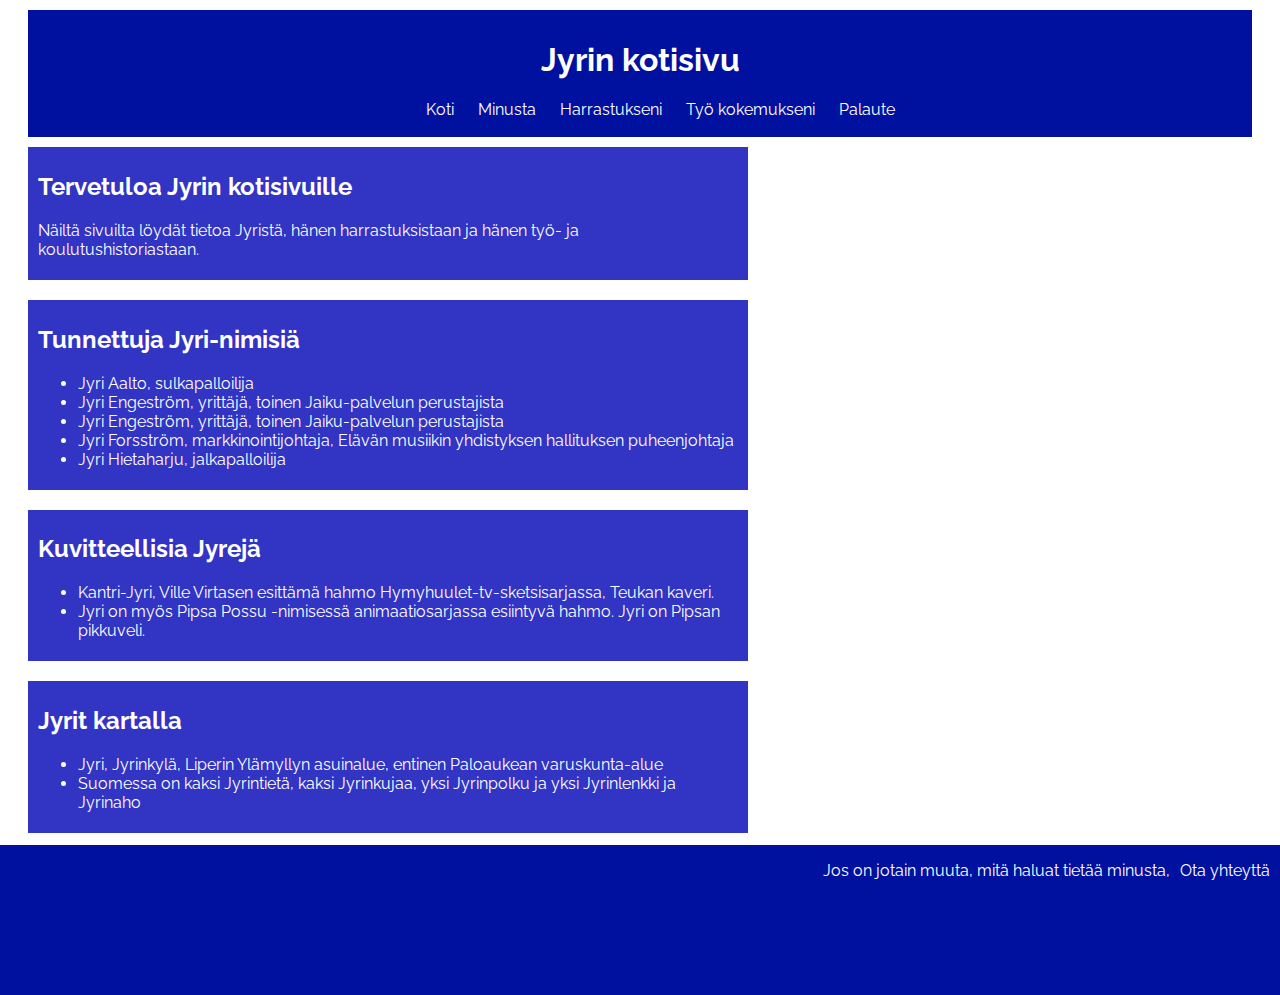
==== index.html @ 80a06a63 "Merge branch 'main' of https://github.com/inkkuu/nettisivu" ====
<html lang="en">
<head>
    <meta charset="UTF-8">
    <meta http-equiv="X-UA-Compatible" content="IE=edge">
    <meta name="viewport" content="width=device-width, initial-scale=1.0">
    <link rel="stylesheet" href="style.css">
    <link rel="preconnect" href="https://fonts.googleapis.com">
    <link rel="preconnect" href="https://fonts.gstatic.com" crossorigin>
    <link href="https://fonts.googleapis.com/css2?family=Raleway:wght@600;700;800&display=swap" rel="stylesheet">
    <link rel="preconnect" href="https://fonts.googleapis.com">
    <link rel="preconnect" href="https://fonts.gstatic.com" crossorigin>
    <link href="https://fonts.googleapis.com/css2?family=Raleway:wght@300;600;700;800&display=swap" rel="stylesheet">
    <title>Etusivu</title>
</head>

<body>
<header>
    <h1>Jyrin kotisivu </h1>
    <nav>
        <ul>
          <li><a href="index.html">Koti</a></li>
          <li><a href="minusta.html">Minusta</a></li>
          <li><a href="harrastus.html">Harrastukseni</a></li>
          <li><a href="cv.html">Työ kokemukseni</a></li>
          <li><a href="palaute.html">Palaute</a></li>
        </ul>
    </nav>
</header>
    <section>
        <article>
            <h2>Tervetuloa Jyrin kotisivuille</h2>
            <p>Näiltä sivuilta löydät tietoa Jyristä, hänen harrastuksistaan ja hänen työ- ja koulutushistoriastaan.</p>
        </article>
        <article>
            <h2>Tunnettuja Jyri-nimisiä</h2>
            <ul>
              <li>Jyri Aalto, sulkapalloilija</li>
              <li>Jyri Engeström, yrittäjä, toinen Jaiku-palvelun perustajista</li>
              <li>Jyri Engeström, yrittäjä, toinen Jaiku-palvelun perustajista</li>
              <li>Jyri Forsström, markkinointijohtaja, Elävän musiikin yhdistyksen hallituksen puheenjohtaja</li>
              <li>Jyri Hietaharju, jalkapalloilija</li>
            </ul>
    </article>
    <article>
        <h2>Kuvitteellisia Jyrejä</h2>
    <ul>
        <li>Kantri-Jyri, Ville Virtasen esittämä hahmo Hymyhuulet-tv-sketsisarjassa, Teukan kaveri.</li>
        <li>Jyri on myös Pipsa Possu -nimisessä animaatiosarjassa esiintyvä hahmo. Jyri on Pipsan pikkuveli.</li>
    </ul>
        </article>
    <article>
        <h2>Jyrit kartalla</h2>
            <ul><li>Jyri, Jyrinkylä, Liperin Ylämyllyn asuinalue, entinen Paloaukean varuskunta-alue</li>
            <li>Suomessa on kaksi Jyrintietä, kaksi Jyrinkujaa, yksi Jyrinpolku ja yksi Jyrinlenkki ja Jyrinaho</li></ul>
    </article>
    </section>
    <footer>
        <p>Jos on jotain muuta, mitä haluat tietää minusta,<a href="mailto:jyri.lindroos@keuda.fi">Ota yhteyttä</a></p>
    </footer>
</body>
</html>
---- style.css ----
body html {
  margin: 0;
  height: 100%;
}

header {
  background-color: #0011A0;
  color: #FFF;
  padding: 10px 0 2px 0;
  text-align: center;
  margin: 10px 20px;
  font-family: 'Raleway';
}

header p {
  font-size: 17px;
  margin: 10px 10px;
}

nav li {
  list-style-type: none;
  display: inline;
}

a {
  color: #FFF;
  padding-left: 10px;
  padding-right: 10px;
  text-decoration: none;
}

article {
  background-color: #3234C4;
  color: #FFF;
  margin-left: 20px;
  margin-bottom: 20px;
  padding: 5px 10px;
  width: 700px;
  font-family: 'Raleway';
}

footer {
  background-color: #0011A0;
  color: #FFF;
  height: 150px;
  margin: -8px;
  font-family: 'Raleway';
}

footer p {
  padding: 10px 10px -5px 0;
  float: right;
}
textarea{
  width: 500px;
  height: 200px;
}
button{
  border: 1px solid #777;
  font-family: 'Raleway';
  font-size: 21px;
  display: block;
  width: 100%;
  height: 5%;
  margin-top: 15px;
}
button:hover{
  border: 1px solid #777;
  font-family: 'Raleway';
  font-size: 21px;
  display: block;
  width: 100%;
  height: 5%;
  margin-top: 15px;
  background-color: #D3D3D3;
}
.rate {
    float: left;
    height: 46px;
    padding: 0 0px;
}
.rate:not(:checked) > input {
    position:absolute;
    top:-9999px;
}
.rate:not(:checked) > label {
    float:right;
    width:1em;
    overflow:hidden;
    white-space:nowrap;
    cursor:pointer;
    font-size:30px;
    color:#ccc;
}
.rate:not(:checked) > label:before {
    content: '★ ';
}
.rate > input:checked ~ label {
    color: #ffc700;
}
.rate:not(:checked) > label:hover,
.rate:not(:checked) > label:hover ~ label {
    color: #deb217;
}
.rate > input:checked + label:hover,
.rate > input:checked + label:hover ~ label,
.rate > input:checked ~ label:hover,
.rate > input:checked ~ label:hover ~ label,
.rate > label:hover ~ input:checked ~ label {
    color: #c59b08;
}
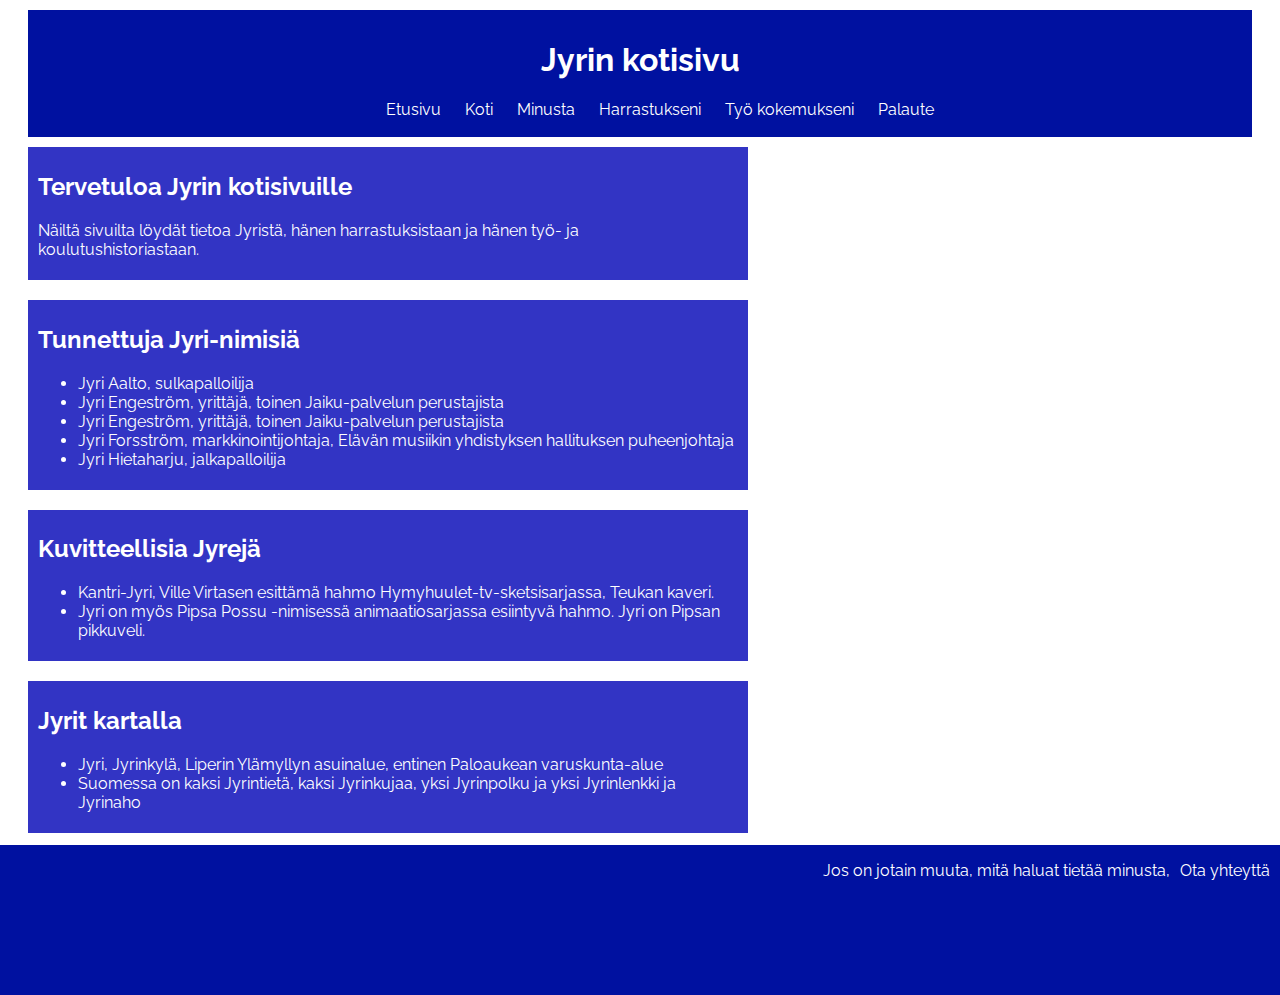
==== commit b50c304f: "update" ====
--- a/index.html
+++ b/index.html
@@ -7,9 +7,6 @@
     <link rel="preconnect" href="https://fonts.googleapis.com">
     <link rel="preconnect" href="https://fonts.gstatic.com" crossorigin>
     <link href="https://fonts.googleapis.com/css2?family=Raleway:wght@600;700;800&display=swap" rel="stylesheet">
-    <link rel="preconnect" href="https://fonts.googleapis.com">
-    <link rel="preconnect" href="https://fonts.gstatic.com" crossorigin>
-    <link href="https://fonts.googleapis.com/css2?family=Raleway:wght@300;600;700;800&display=swap" rel="stylesheet">
     <title>Etusivu</title>
 </head>
 
@@ -18,6 +15,7 @@
     <h1>Jyrin kotisivu </h1>
     <nav>
         <ul>
+          <li><a href="etusivu.html">Etusivu</a></li>
           <li><a href="index.html">Koti</a></li>
           <li><a href="minusta.html">Minusta</a></li>
           <li><a href="harrastus.html">Harrastukseni</a></li>
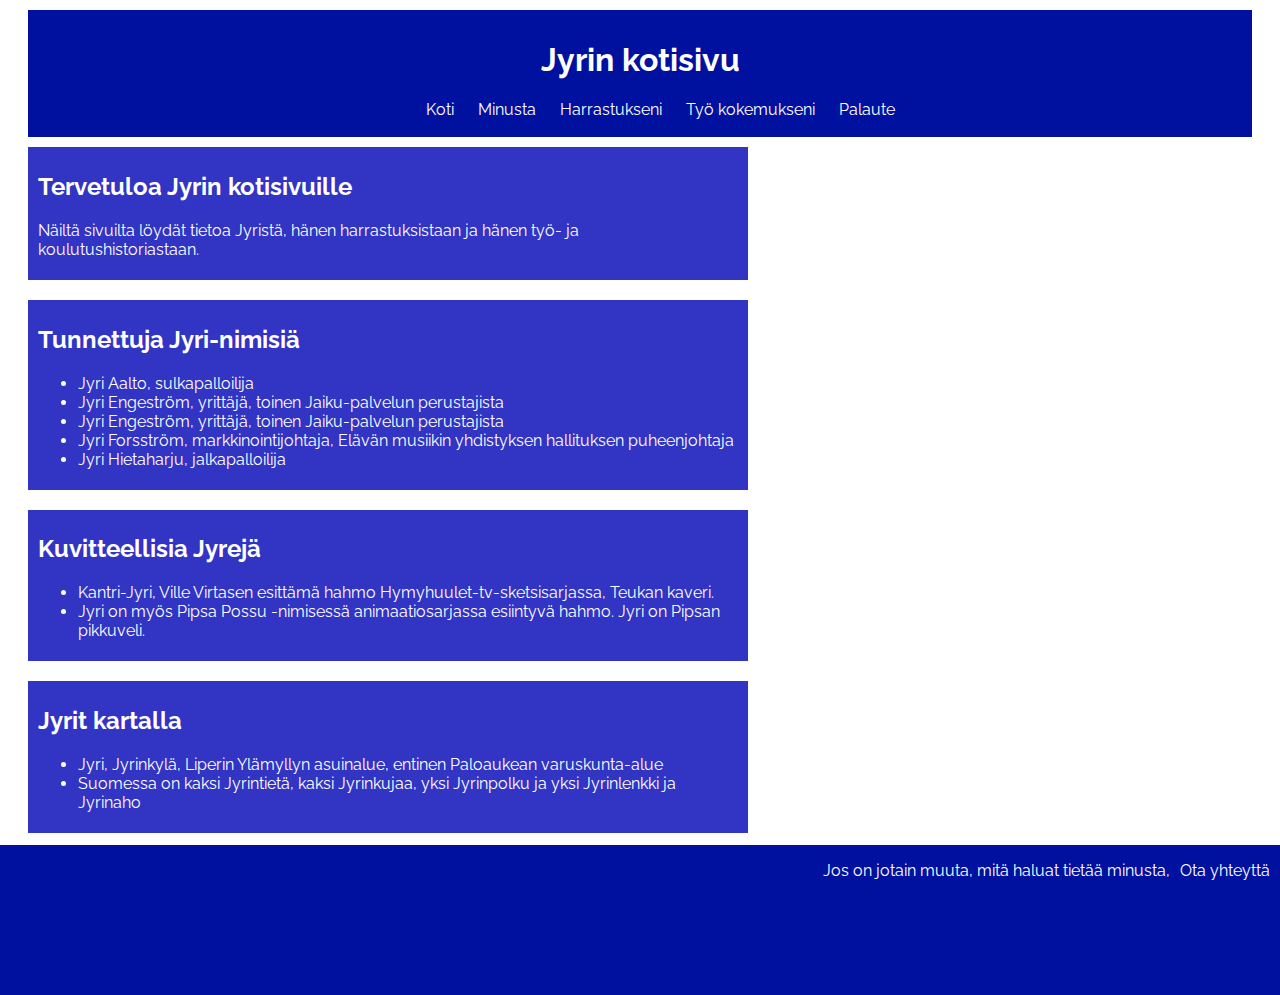
==== commit 258f6296: "update" ====
--- a/index.html
+++ b/index.html
@@ -15,7 +15,6 @@
     <h1>Jyrin kotisivu </h1>
     <nav>
         <ul>
-          <li><a href="etusivu.html">Etusivu</a></li>
           <li><a href="index.html">Koti</a></li>
           <li><a href="minusta.html">Minusta</a></li>
           <li><a href="harrastus.html">Harrastukseni</a></li>
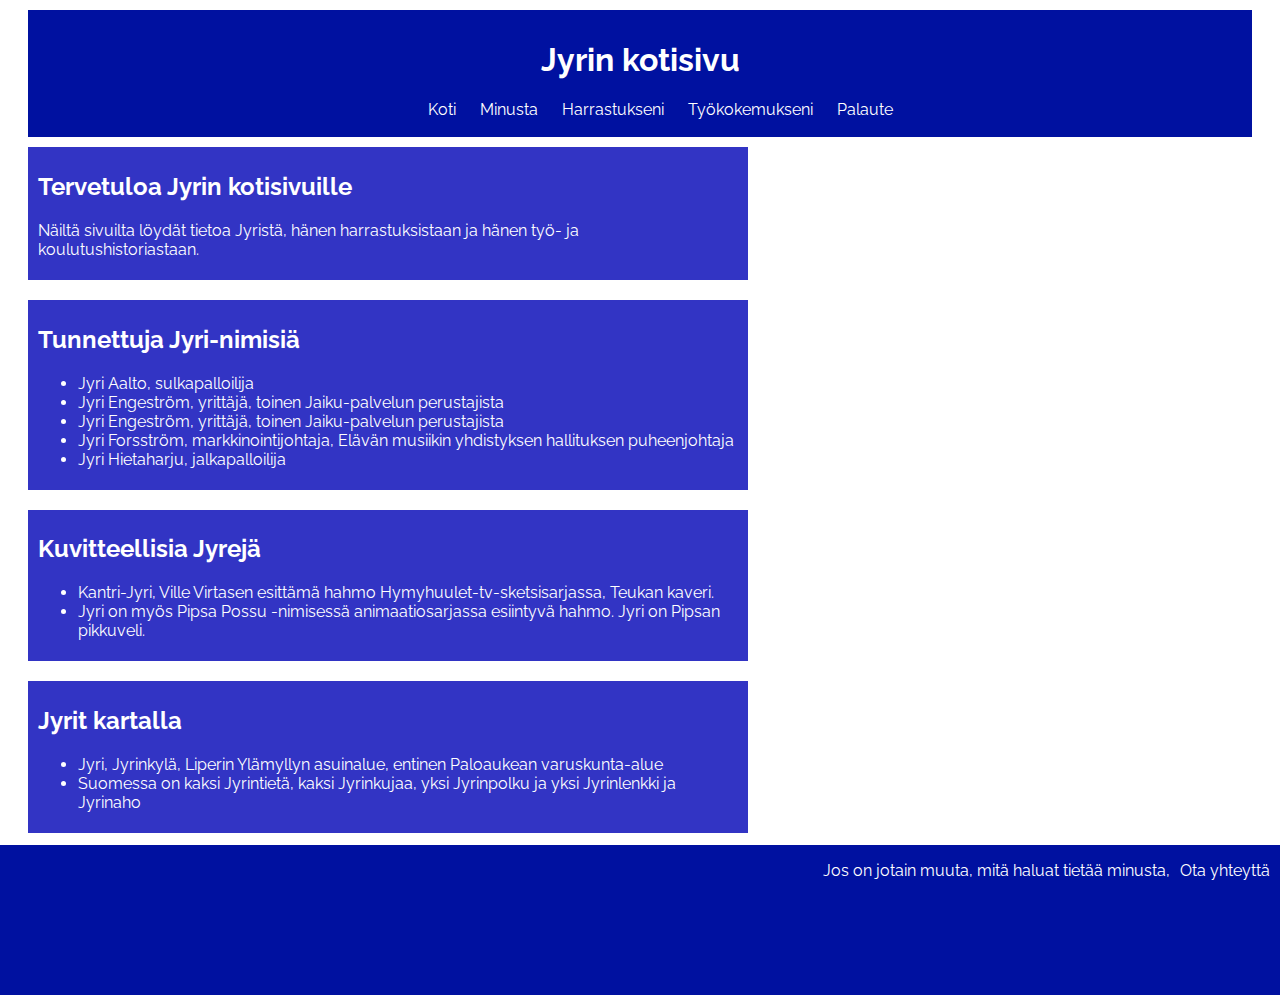
==== commit 827c634d: "update" ====
--- a/index.html
+++ b/index.html
@@ -18,7 +18,7 @@
           <li><a href="index.html">Koti</a></li>
           <li><a href="minusta.html">Minusta</a></li>
           <li><a href="harrastus.html">Harrastukseni</a></li>
-          <li><a href="cv.html">Työ kokemukseni</a></li>
+          <li><a href="cv.html">Työkokemukseni</a></li>
           <li><a href="palaute.html">Palaute</a></li>
         </ul>
     </nav>
--- a/style.css
+++ b/style.css
@@ -89,7 +89,7 @@
     overflow:hidden;
     white-space:nowrap;
     cursor:pointer;
-    font-size:30px;
+    font-size:50px;
     color:#ccc;
 }
 .rate:not(:checked) > label:before {
@@ -109,3 +109,6 @@
 .rate > label:hover ~ input:checked ~ label {
     color: #c59b08;
 }
+input{
+  width: 250px;
+}
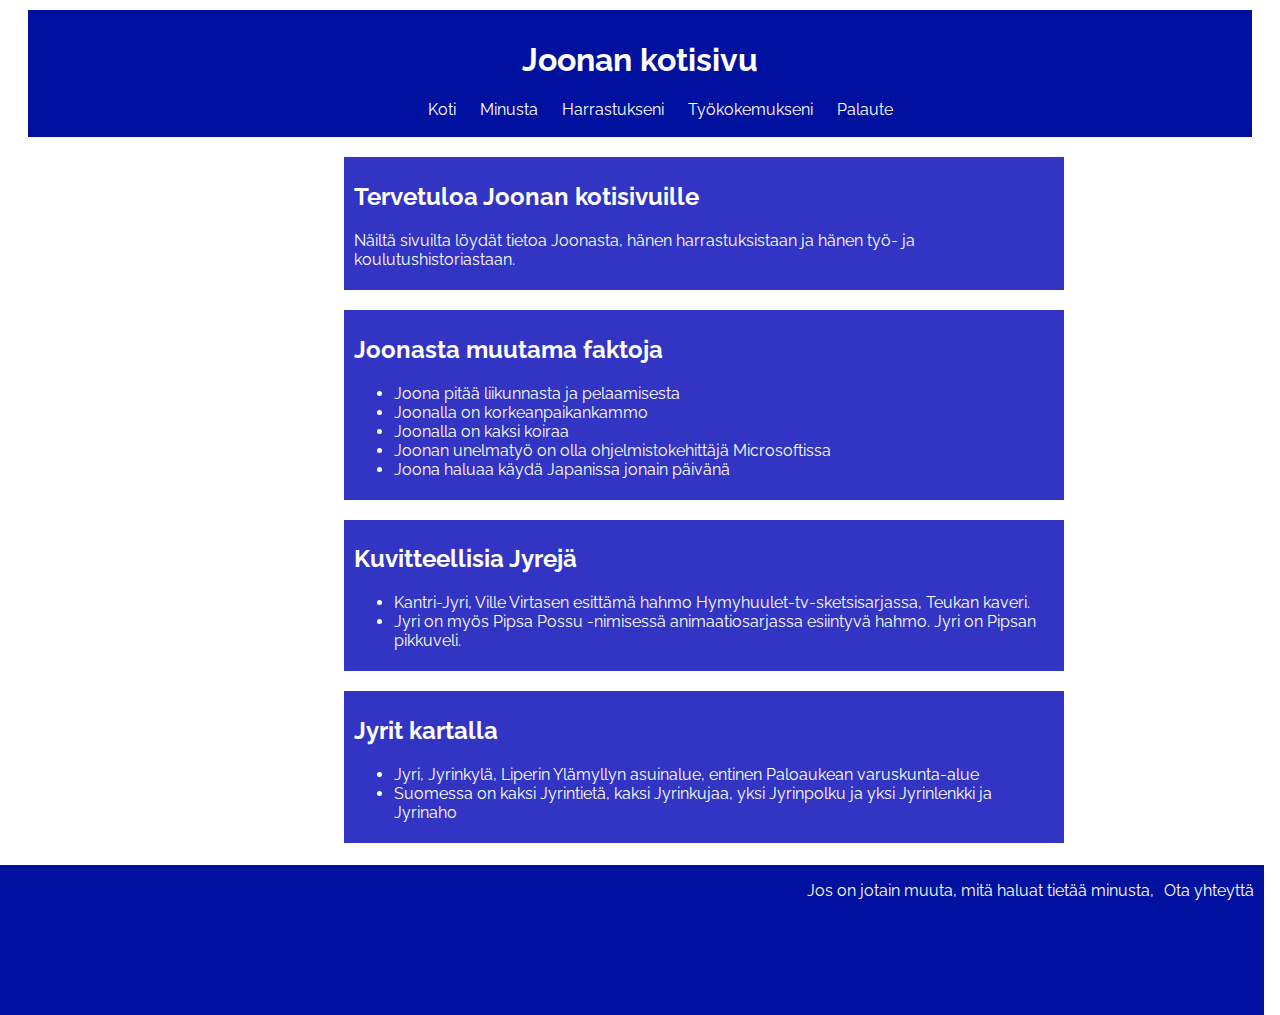
==== commit 9d242e24: "updates" ====
--- a/index.html
+++ b/index.html
@@ -12,7 +12,7 @@
 
 <body>
 <header>
-    <h1>Jyrin kotisivu </h1>
+    <h1>Joonan kotisivu</h1>
     <nav>
         <ul>
           <li><a href="index.html">Koti</a></li>
@@ -25,17 +25,17 @@
 </header>
     <section>
         <article>
-            <h2>Tervetuloa Jyrin kotisivuille</h2>
-            <p>Näiltä sivuilta löydät tietoa Jyristä, hänen harrastuksistaan ja hänen työ- ja koulutushistoriastaan.</p>
+            <h2>Tervetuloa Joonan kotisivuille</h2>
+            <p>Näiltä sivuilta löydät tietoa Joonasta, hänen harrastuksistaan ja hänen työ- ja koulutushistoriastaan.</p>
         </article>
         <article>
-            <h2>Tunnettuja Jyri-nimisiä</h2>
+            <h2>Joonasta muutama faktoja</h2>
             <ul>
-              <li>Jyri Aalto, sulkapalloilija</li>
-              <li>Jyri Engeström, yrittäjä, toinen Jaiku-palvelun perustajista</li>
-              <li>Jyri Engeström, yrittäjä, toinen Jaiku-palvelun perustajista</li>
-              <li>Jyri Forsström, markkinointijohtaja, Elävän musiikin yhdistyksen hallituksen puheenjohtaja</li>
-              <li>Jyri Hietaharju, jalkapalloilija</li>
+              <li>Joona pitää liikunnasta ja pelaamisesta</li>
+              <li>Joonalla on korkeanpaikankammo</li>
+              <li>Joonalla on kaksi koiraa</li>
+              <li>Joonan unelmatyö on olla ohjelmistokehittäjä Microsoftissa</li>
+              <li>Joona haluaa käydä Japanissa jonain päivänä</li>
             </ul>
     </article>
     <article>
--- a/style.css
+++ b/style.css
@@ -21,7 +21,12 @@
   list-style-type: none;
   display: inline;
 }
-
+section{
+  margin: auto;
+  width: 50%;
+  border: 3px;
+  padding: 10px;
+}
 a {
   color: #FFF;
   padding-left: 10px;
@@ -45,6 +50,8 @@
   height: 150px;
   margin: -8px;
   font-family: 'Raleway';
+  bottom: 0;
+  width: 100%;
 }
 
 footer p {
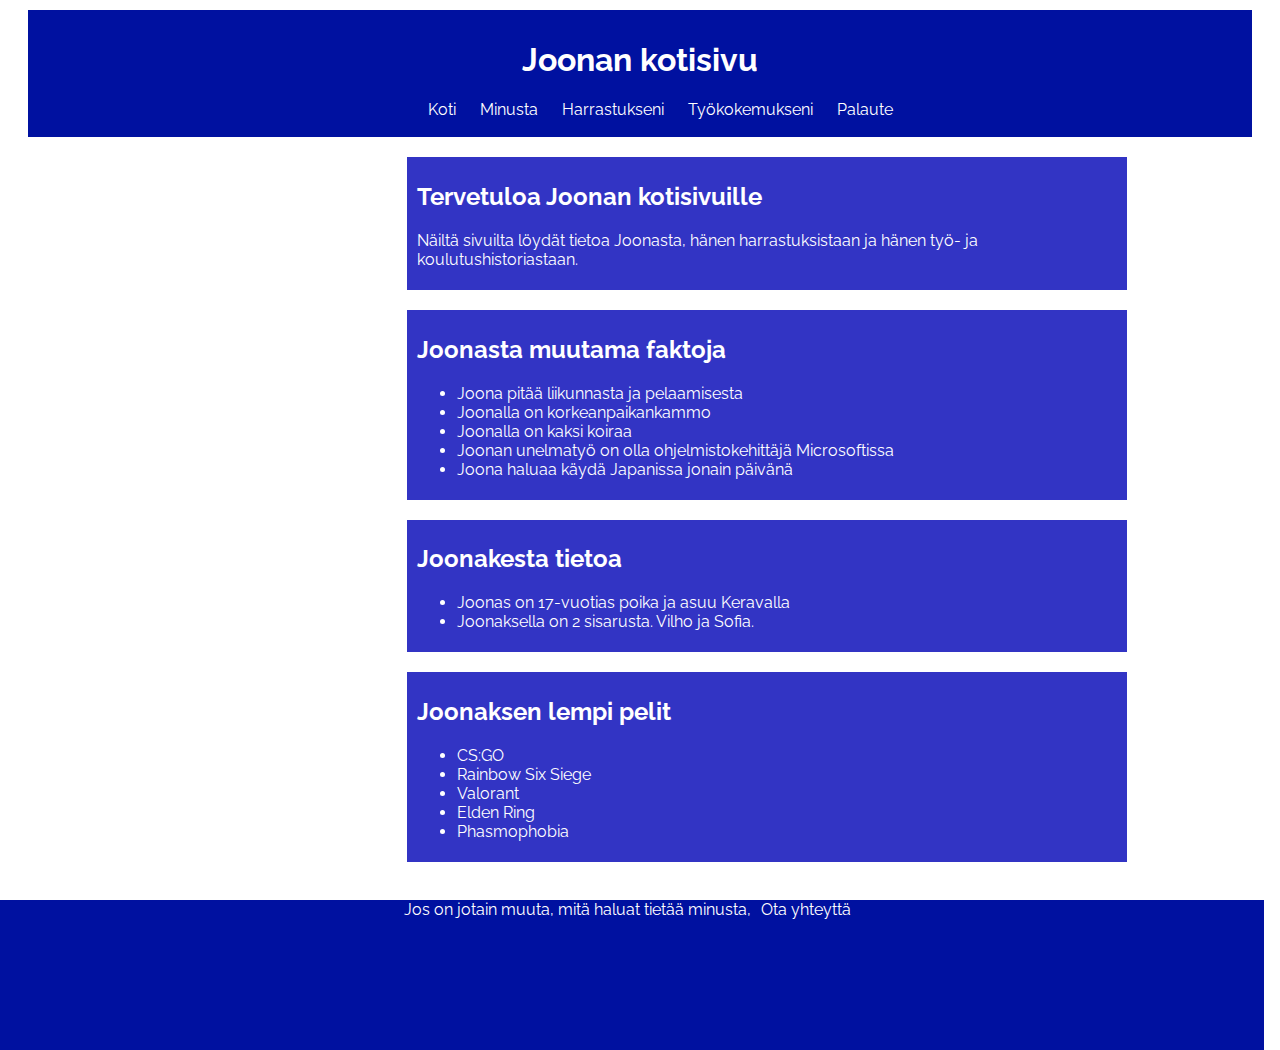
==== commit 4de7f8a7: "etusivu tekstit" ====
--- a/index.html
+++ b/index.html
@@ -39,16 +39,21 @@
             </ul>
     </article>
     <article>
-        <h2>Kuvitteellisia Jyrejä</h2>
+        <h2>Joonakesta tietoa</h2>
     <ul>
-        <li>Kantri-Jyri, Ville Virtasen esittämä hahmo Hymyhuulet-tv-sketsisarjassa, Teukan kaveri.</li>
-        <li>Jyri on myös Pipsa Possu -nimisessä animaatiosarjassa esiintyvä hahmo. Jyri on Pipsan pikkuveli.</li>
+        <li>Joonas on 17-vuotias poika ja asuu Keravalla</li>
+        <li>Joonaksella on 2 sisarusta. Vilho ja Sofia.</li>
     </ul>
         </article>
     <article>
-        <h2>Jyrit kartalla</h2>
-            <ul><li>Jyri, Jyrinkylä, Liperin Ylämyllyn asuinalue, entinen Paloaukean varuskunta-alue</li>
-            <li>Suomessa on kaksi Jyrintietä, kaksi Jyrinkujaa, yksi Jyrinpolku ja yksi Jyrinlenkki ja Jyrinaho</li></ul>
+        <h2>Joonaksen lempi pelit</h2>
+            <ul>
+            <li>CS:GO</li>
+            <li>Rainbow Six Siege</li>
+            <li>Valorant</li>
+            <li>Elden Ring</li>
+            <li>Phasmophobia</li>
+          </ul>
     </article>
     </section>
     <footer>
--- a/style.css
+++ b/style.css
@@ -23,7 +23,7 @@
 }
 section{
   margin: auto;
-  width: 50%;
+  width: 40%;
   border: 3px;
   padding: 10px;
 }
@@ -56,7 +56,7 @@
 
 footer p {
   padding: 10px 10px -5px 0;
-  float: right;
+  text-align: center;
 }
 textarea{
   width: 500px;
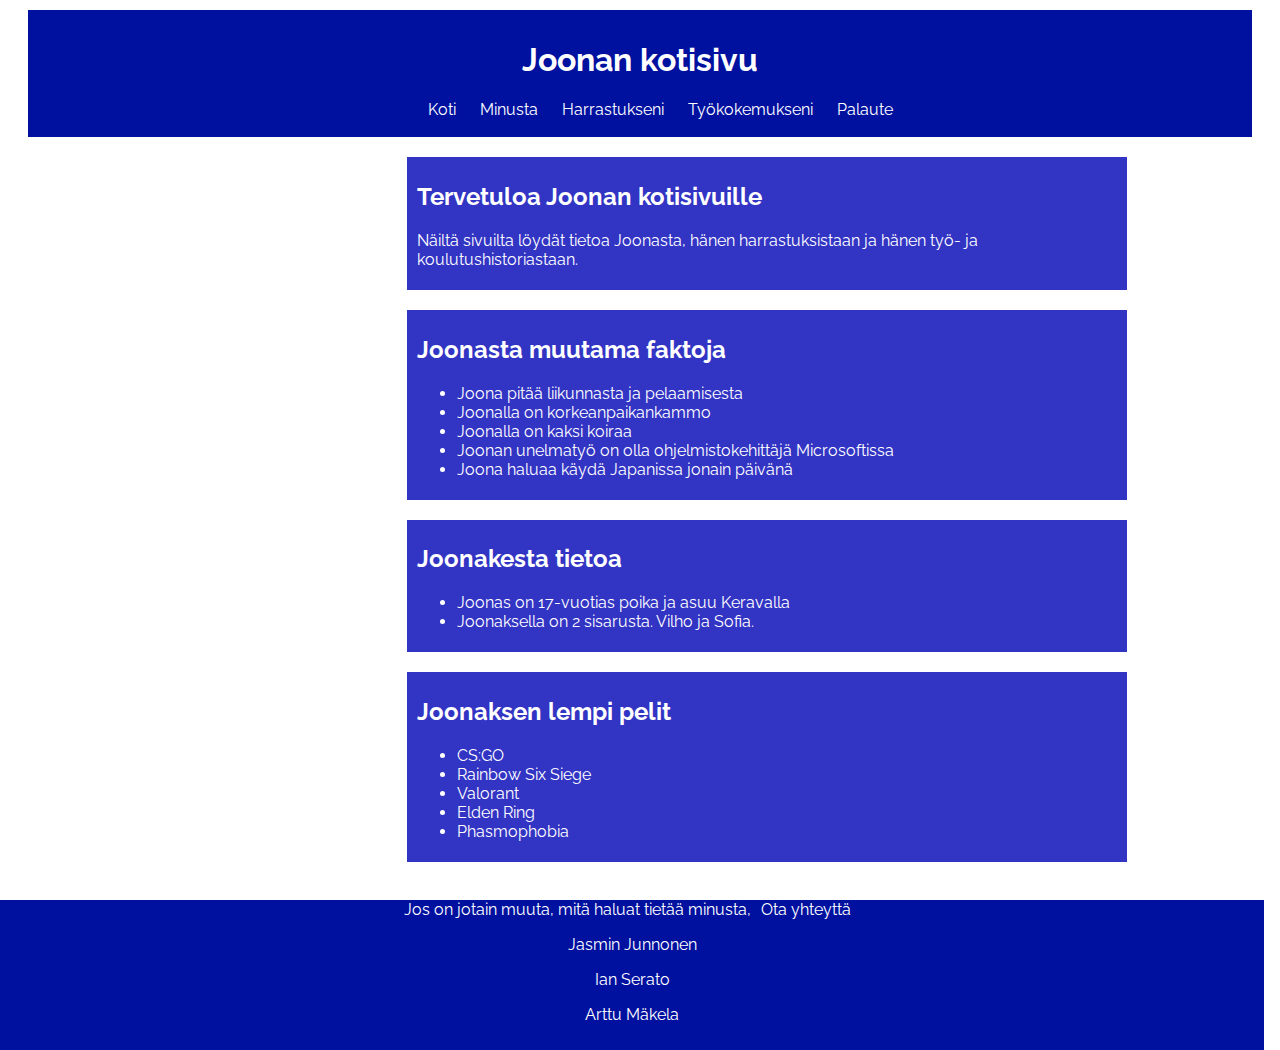
==== commit e90706d2: "index.html" ====
--- a/index.html
+++ b/index.html
@@ -58,6 +58,9 @@
     </section>
     <footer>
         <p>Jos on jotain muuta, mitä haluat tietää minusta,<a href="mailto:jyri.lindroos@keuda.fi">Ota yhteyttä</a></p>
+        <p>Jasmin Junnonen</p>
+        <p>Ian Serato</p>
+        <p>Arttu Mäkela</p>
     </footer>
 </body>
 </html>
--- a/style.css
+++ b/style.css
@@ -1,6 +1,10 @@
 body html {
   margin: 0;
   height: 100%;
+}
+body{
+  background-image: url('https://wallpaperaccess.com/full/432527.jpg');
+  max-width: 100%
 }
 
 header {
